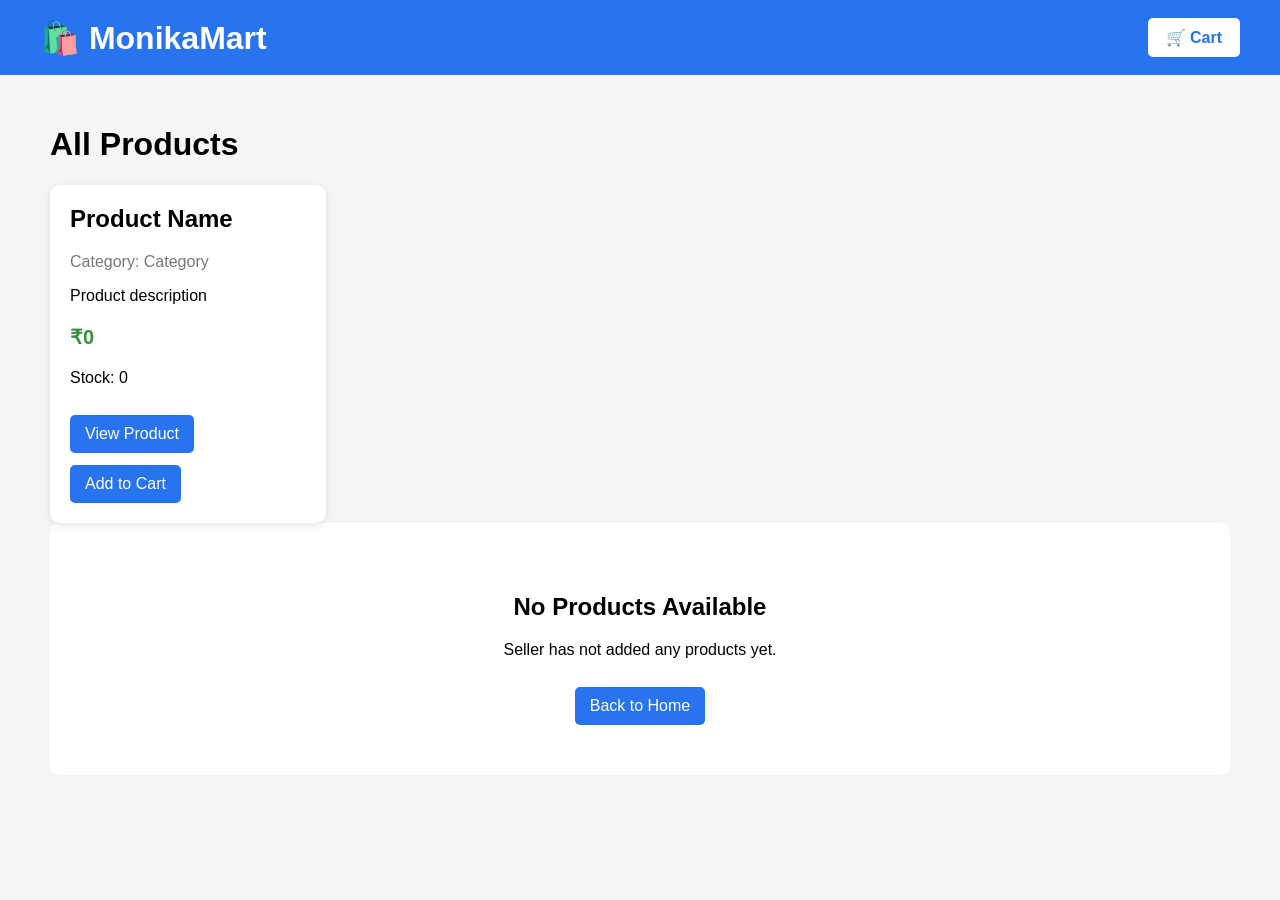
==== src/main/resources/templates/Products.html @ 580e6665 "Complete Week 2 product management updates" ====
<!DOCTYPE html>
<html lang="en" xmlns:th="http://www.thymeleaf.org">

<head>
    <meta charset="UTF-8">
    <meta name="viewport" content="width=device-width, initial-scale=1.0">

    <title>Products - MonikaMart</title>

    <style>
        body {
            font-family: Arial, sans-serif;
            margin: 0;
            background: #f5f5f5;
        }

        header {
            background: #2874f0;
            color: white;
            padding: 18px 40px;
            display: flex;
            justify-content: space-between;
            align-items: center;
        }

        header h1 {
            margin: 0;
        }

        .cart-btn {
            background: white;
            color: #2874f0;
            padding: 10px 18px;
            border-radius: 5px;
            text-decoration: none;
            font-weight: bold;
        }

        .container {
            padding: 30px 50px;
        }

        .products {
            display: grid;
            grid-template-columns: repeat(auto-fill, minmax(220px, 1fr));
            gap: 25px;
        }

        .product-card {
            background: white;
            padding: 20px;
            border-radius: 10px;
            box-shadow: 0 2px 8px rgba(0,0,0,0.1);
        }

        .product-card h2 {
            margin-top: 0;
        }

        .price {
            font-size: 20px;
            font-weight: bold;
            color: #388e3c;
        }

        .category {
            color: #777;
        }

        .btn {
            display: inline-block;
            margin-top: 12px;
            padding: 10px 15px;
            background: #2874f0;
            color: white;
            text-decoration: none;
            border-radius: 5px;
        }

        .btn:hover {
            background: #1257c7;
        }

        .empty {
            text-align: center;
            padding: 50px;
            background: white;
            border-radius: 10px;
        }
    </style>
</head>

<body>

<header>

    <h1>🛍️ MonikaMart</h1>

    <a href="/cart" class="cart-btn">
        🛒 Cart
    </a>

</header>

<div class="container">

    <h1>All Products</h1>

    <div class="products" th:if="${products != null and !products.isEmpty()}">

        <div class="product-card" th:each="product : ${products}">

            <h2 th:text="${product.name}">Product Name</h2>

            <p class="category">
                Category:
                <span th:text="${product.category}">Category</span>
            </p>

            <p th:text="${product.description}">
                Product description
            </p>

            <p class="price">
                ₹<span th:text="${product.price}">0</span>
            </p>

            <p>
                Stock:
                <span th:text="${product.stock}">0</span>
            </p>

            <a th:href="@{/products/{id}(id=${product.id})}"
               class="btn">
                View Product
            </a>

            <a th:href="@{/cart/add(productId=${product.id}, productName=${product.name}, price=${product.price})}"
               class="btn">
                Add to Cart
            </a>

        </div>

    </div>

    <div class="empty"
         th:if="${products == null or products.isEmpty()}">

        <h2>No Products Available</h2>

        <p>Seller has not added any products yet.</p>

        <a href="/" class="btn">Back to Home</a>

    </div>

</div>

</body>
</html>
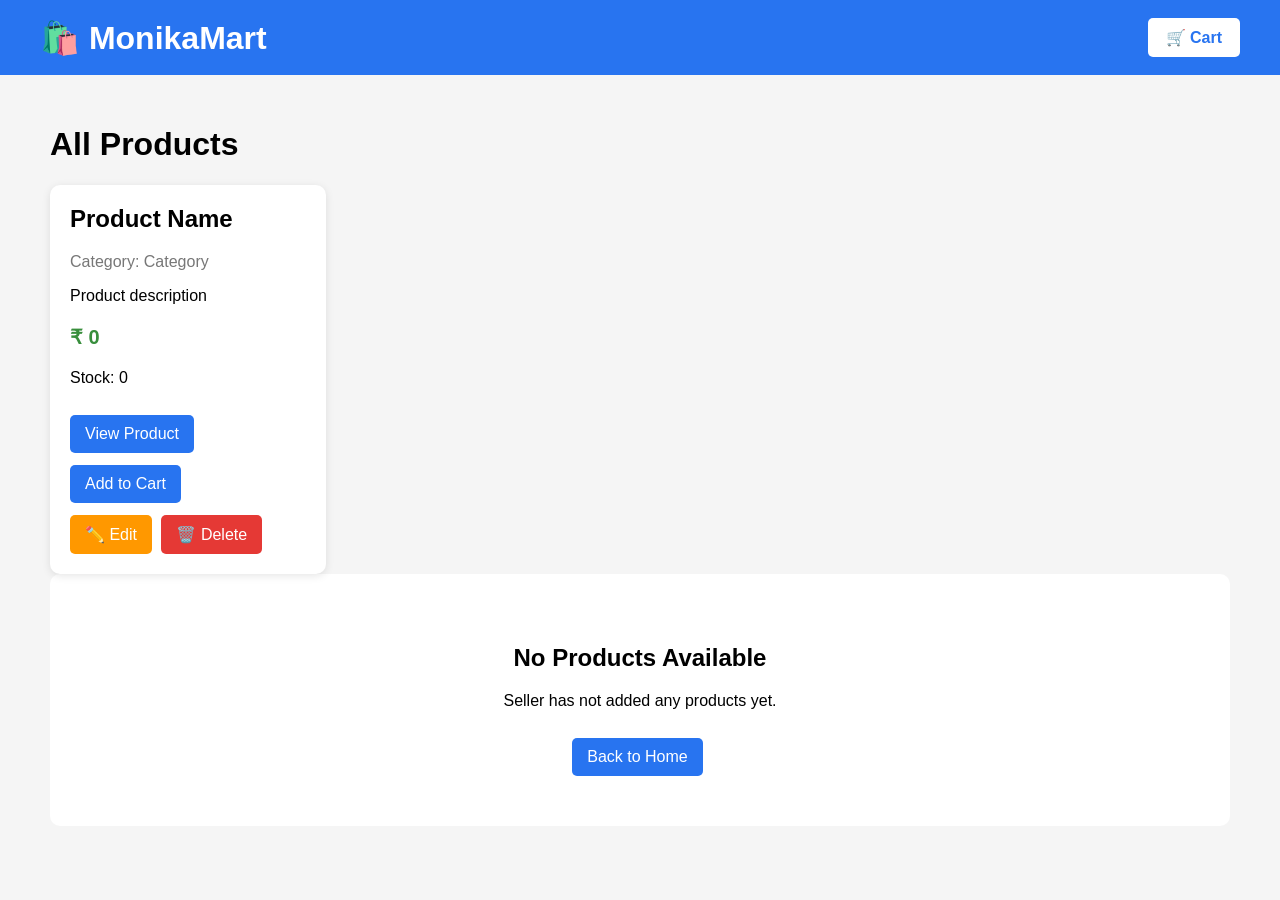
==== commit f710dc5e: "Complete order, seller dashboard and stock updates" ====
--- a/src/main/resources/templates/Products.html
+++ b/src/main/resources/templates/Products.html
@@ -70,6 +70,7 @@
         .btn {
             display: inline-block;
             margin-top: 12px;
+            margin-right: 5px;
             padding: 10px 15px;
             background: #2874f0;
             color: white;
@@ -77,8 +78,12 @@
             border-radius: 5px;
         }
 
-        .btn:hover {
-            background: #1257c7;
+        .edit-btn {
+            background: #ff9800;
+        }
+
+        .delete-btn {
+            background: #e53935;
         }
 
         .empty {
@@ -102,19 +107,27 @@
 
 </header>
 
+
 <div class="container">
 
     <h1>All Products</h1>
 
-    <div class="products" th:if="${products != null and !products.isEmpty()}">
-
-        <div class="product-card" th:each="product : ${products}">
-
-            <h2 th:text="${product.name}">Product Name</h2>
+
+    <div class="products"
+         th:if="${products != null and !products.isEmpty()}">
+
+        <div class="product-card"
+             th:each="product : ${products}">
+
+            <h2 th:text="${product.name}">
+                Product Name
+            </h2>
 
             <p class="category">
                 Category:
-                <span th:text="${product.category}">Category</span>
+                <span th:text="${product.category}">
+                    Category
+                </span>
             </p>
 
             <p th:text="${product.description}">
@@ -122,36 +135,67 @@
             </p>
 
             <p class="price">
-                ₹<span th:text="${product.price}">0</span>
+                ₹<span th:text="${product.price}">
+                    0
+                </span>
             </p>
 
             <p>
                 Stock:
-                <span th:text="${product.stock}">0</span>
-            </p>
-
+                <span th:text="${product.stock}">
+                    0
+                </span>
+            </p>
+
+
+            <!-- View Product -->
             <a th:href="@{/products/{id}(id=${product.id})}"
                class="btn">
                 View Product
             </a>
 
+
+            <!-- Add To Cart -->
             <a th:href="@{/cart/add(productId=${product.id}, productName=${product.name}, price=${product.price})}"
                class="btn">
                 Add to Cart
             </a>
 
+
+            <!-- Seller Controls -->
+            <div th:if="${session.userRole != null and session.userRole.equalsIgnoreCase('SELLER')}">
+
+                <a th:href="@{/products/edit/{id}(id=${product.id})}"
+                   class="btn edit-btn">
+                    ✏️ Edit
+                </a>
+
+                <a th:href="@{/products/delete/{id}(id=${product.id})}"
+                   class="btn delete-btn"
+                   onclick="return confirm('Are you sure you want to delete this product?');">
+                    🗑️ Delete
+                </a>
+
+            </div>
+
         </div>
 
     </div>
 
+
+    <!-- No Products -->
     <div class="empty"
          th:if="${products == null or products.isEmpty()}">
 
         <h2>No Products Available</h2>
 
-        <p>Seller has not added any products yet.</p>
-
-        <a href="/" class="btn">Back to Home</a>
+        <p>
+            Seller has not added any products yet.
+        </p>
+
+        <a href="/" class="btn">
+            Back to Home
+        </a>
 
     </div>
 
